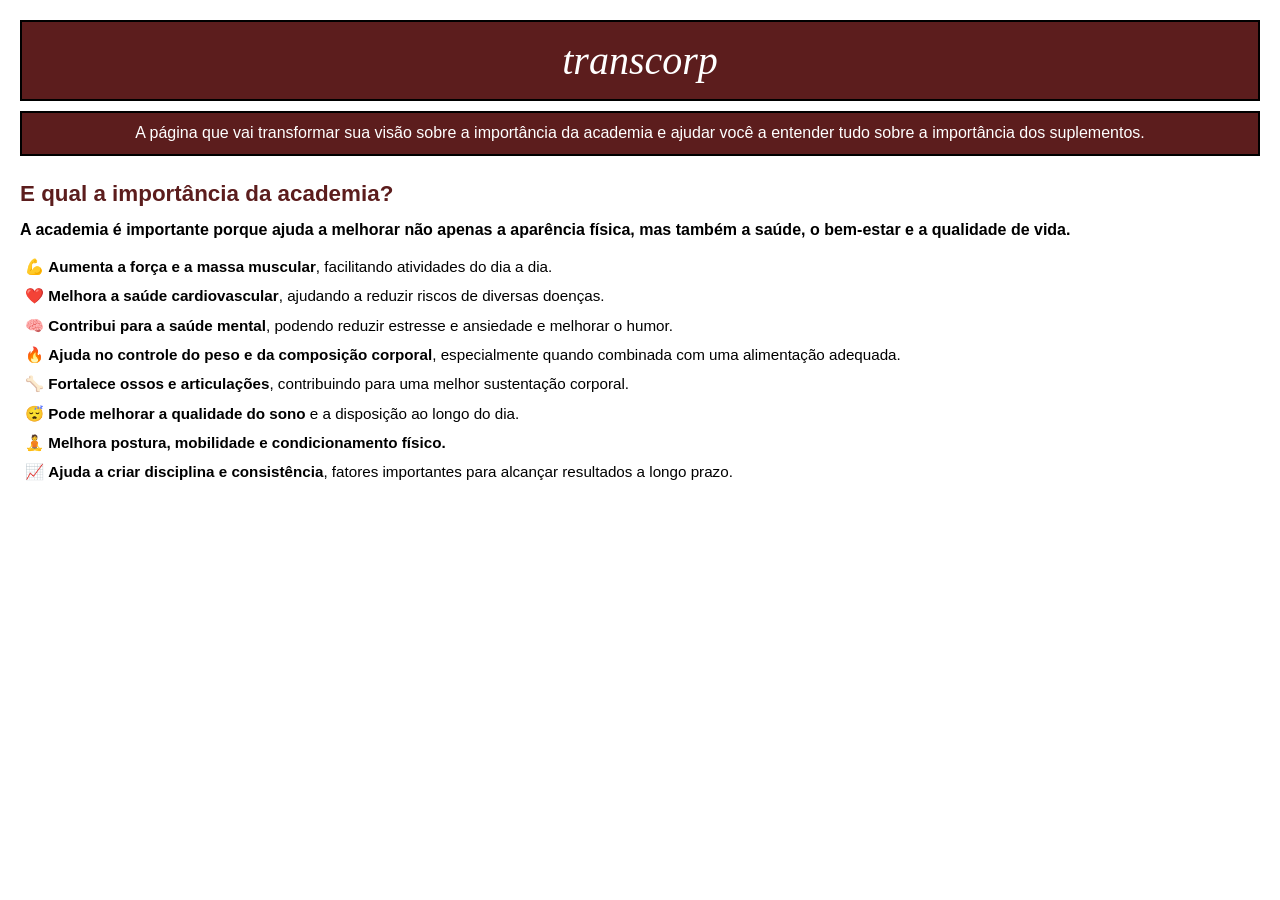
==== index.html @ 7b296a36 "2708" ====
<!DOCTYPE html>
<html lang="pt-BR">
<head>
    <meta charset="UTF-8">
    <meta name="viewport" content="width=device-width, initial-scale=1.0">
    <title>Transcorp</title>
    <link rel="stylesheet" href="style.css">
</head>
<body>

    <header class="header">
        <h1>transcorp</h1>
    </header>

    <div class="banner">
        <p>A página que vai transformar sua visão sobre a importância da academia e ajudar você a entender tudo sobre a importância dos suplementos.</p>
    </div>

    <main class="content">
        <h2>E qual a importância da academia?</h2>
        <p class="intro"><strong>A academia é importante porque ajuda a melhorar não apenas a aparência física, mas também a saúde, o bem-estar e a qualidade de vida.</strong></p>

        <ul>
            <li>💪 <strong>Aumenta a força e a massa muscular</strong>, facilitando atividades do dia a dia.</li>
            <li>❤️ <strong>Melhora a saúde cardiovascular</strong>, ajudando a reduzir riscos de diversas doenças.</li>
            <li>🧠 <strong>Contribui para a saúde mental</strong>, podendo reduzir estresse e ansiedade e melhorar o humor.</li>
            <li>🔥 <strong>Ajuda no controle do peso e da composição corporal</strong>, especialmente quando combinada com uma alimentação adequada.</li>
            <li>🦴 <strong>Fortalece ossos e articulações</strong>, contribuindo para uma melhor sustentação corporal.</li>
            <li>😴 <strong>Pode melhorar a qualidade do sono</strong> e a disposição ao longo do dia.</li>
            <li>🧘 <strong>Melhora postura, mobilidade e condicionamento físico.</strong></li>
            <li>📈 <strong>Ajuda a criar disciplina e consistência</strong>, fatores importantes para alcançar resultados a longo prazo.</li>
        </ul>
    </main>

</body>
</html>
---- style.css ----
* {
    margin: 0;
    padding: 0;
    box-sizing: border-box;
    font-family: Arial, sans-serif;
}

body {
    background-color: #ffffff;
    padding: 20px;
    color: #000000;
}

/* Cabeçalho */
.header {
    background-color: #5c1d1d;
    color: #ffffff;
    text-align: center;
    padding: 15px;
    border: 2px solid #000000;
}

.header h1 {
    font-family: 'Georgia', serif;
    font-style: italic;
    font-weight: normal;
    font-size: 2.5rem;
}

/* Banner de subtítulo */
.banner {
    background-color: #5c1d1d;
    color: #ffffff;
    border: 2px solid #000000;
    margin-top: 10px;
    padding: 10px 15px;
    text-align: center;
}

.banner p {
    font-size: 1rem;
    line-height: 1.3;
}

/* Conteúdo Principal */
.content {
    margin-top: 25px;
}

.content h2 {
    color: #5c1d1d;
    font-size: 1.4rem;
    margin-bottom: 12px;
}

.content .intro {
    font-size: 1rem;
    margin-bottom: 15px;
    line-height: 1.4;
}

/* Lista de Benefícios */
.content ul {
    list-style: none;
    padding-left: 5px;
}

.content li {
    font-size: 0.95rem;
    margin-bottom: 8px;
    line-height: 1.4;
}
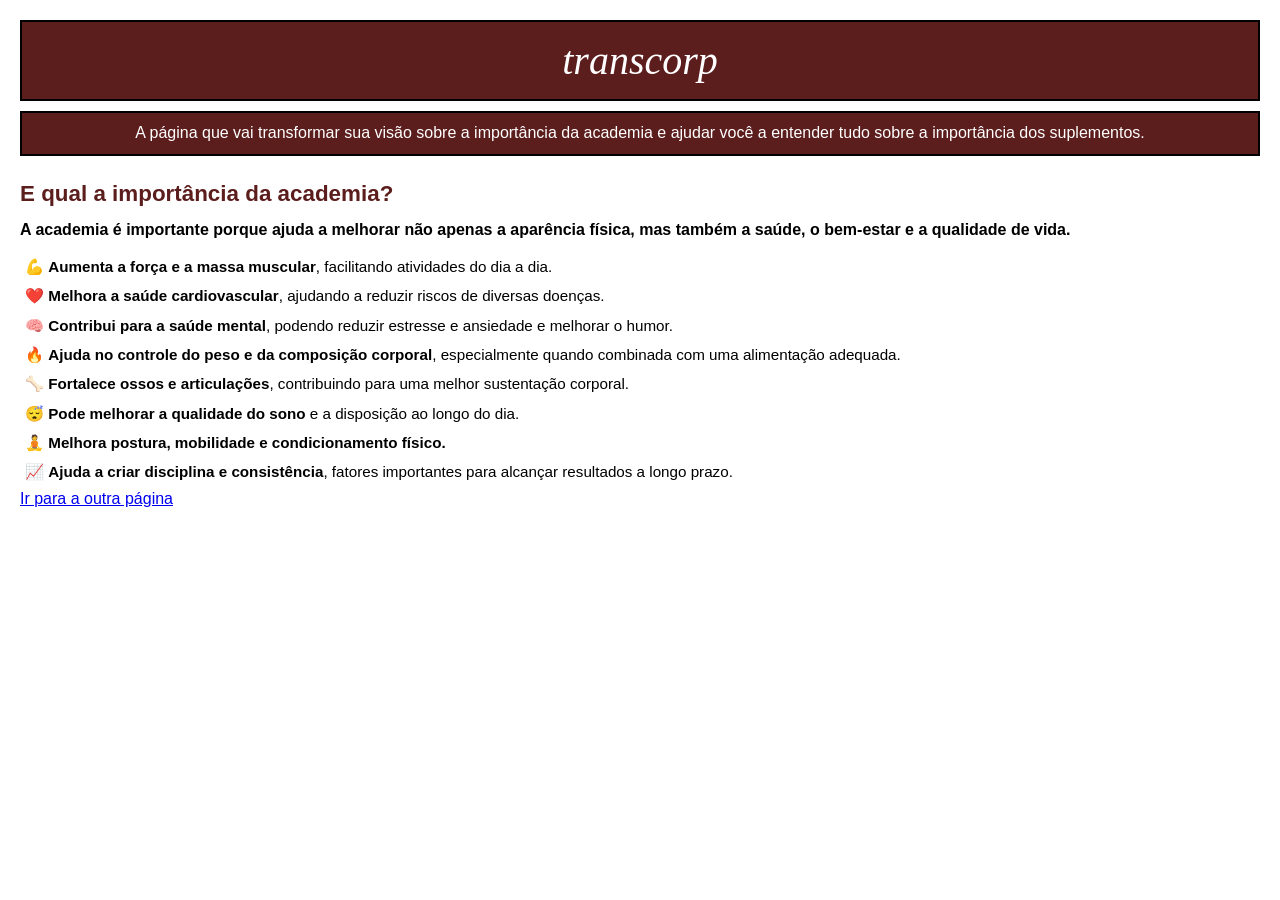
==== commit 6e0d27ef: "alteracao" ====
--- a/index.html
+++ b/index.html
@@ -30,7 +30,8 @@
             <li>🧘 <strong>Melhora postura, mobilidade e condicionamento físico.</strong></li>
             <li>📈 <strong>Ajuda a criar disciplina e consistência</strong>, fatores importantes para alcançar resultados a longo prazo.</li>
         </ul>
-    </main>
+    </main><a href="suplementos.html">Ir para a outra página</a>
+    <main>
 
 </body>
 </html>
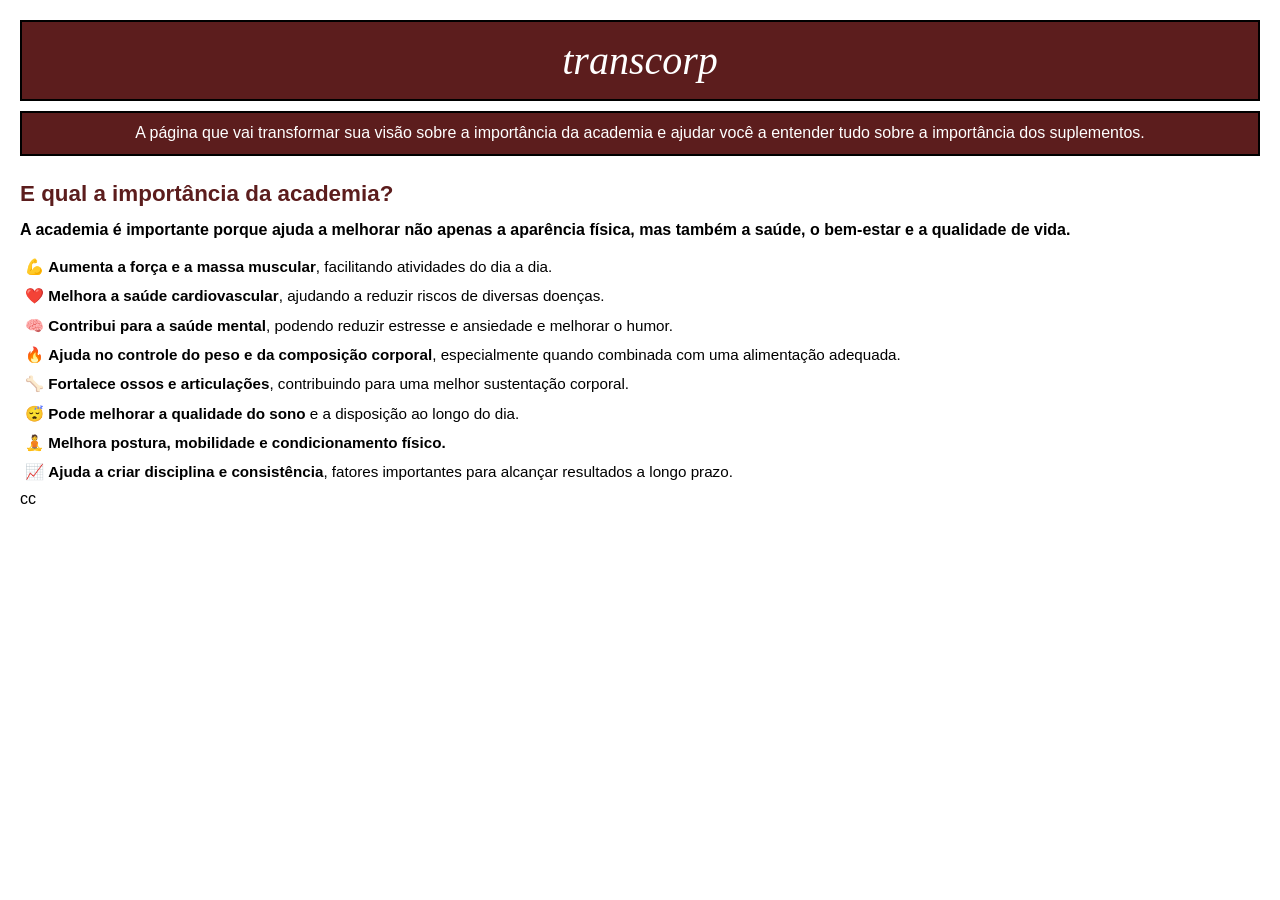
==== commit 4fefa18c: "alteraçao" ====
--- a/index.html
+++ b/index.html
@@ -30,7 +30,7 @@
             <li>🧘 <strong>Melhora postura, mobilidade e condicionamento físico.</strong></li>
             <li>📈 <strong>Ajuda a criar disciplina e consistência</strong>, fatores importantes para alcançar resultados a longo prazo.</li>
         </ul>
-    </main><a href="suplementos.html">Ir para a outra página</a>
+    cc
     <main>
 
 </body>
